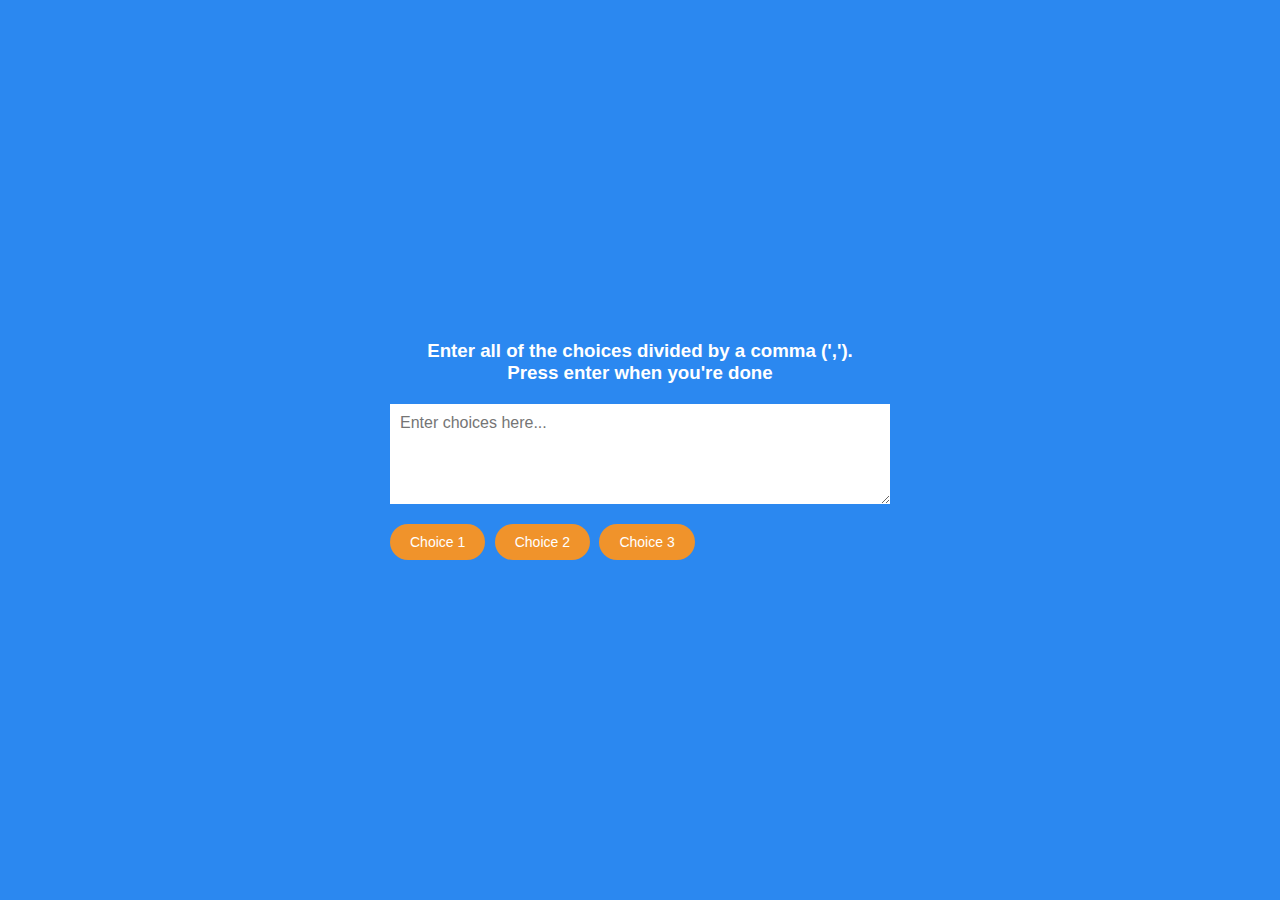
==== Random Choice Picker/index.html @ 277d50d4 "Basic styling" ====
<!DOCTYPE html>
<html lang="en">
<head>
    <meta charset="UTF-8">
    <meta http-equiv="X-UA-Compatible" content="IE=edge">
    <meta name="viewport" content="width=device-width, initial-scale=1.0">
    <title>Random Choice Picker</title>
    <link rel="stylesheet" href="style.css">
    <script defer src="script.js"></script>
</head>
<body>

    <div class="container">
        <h3>Enter all of the choices divided by a comma (',').<br>
            Press enter when you're done</h3>
            
        <textarea id="textarea" placeholder="Enter choices here..."></textarea>
  
        <div id="tags">
            <span class="tag">Choice 1</span>
            <span class="tag">Choice 2</span>
            <span class="tag">Choice 3</span>
        </div>
    </div>
    
</body>
</html>
---- Random Choice Picker/style.css ----
* {
    box-sizing: border-box;
}

body {
    background-color: #2b88f0;
    font-family: sans-serif;
    display: flex;
    flex-direction: column;
    align-items: center;
    justify-content: center;
    height: 100vh;
    overflow: hidden;
    margin: 0;
}

h3 {
    color: #fff;
    margin: 10px 0 20px;
    text-align: center;
}

.container {
    width: 500px;
}

textarea {  
    border: none;
    display: block;
    width: 100%;
    height: 100px;
    font-family: inherit;
    padding: 10px;
    margin: 0 0 20px;
    font-size: 16px;
}

textarea:focus {
    outline: none;
}

.tag {
    background-color: #f0932b;
    color: #fff;
    border-radius: 50px;
    padding: 10px 20px;
    margin: 0 5px 10px 0;
    font-size: 14px;
    display: inline-block;
}

.tag.highlight {
    background-color: #273c75;
}
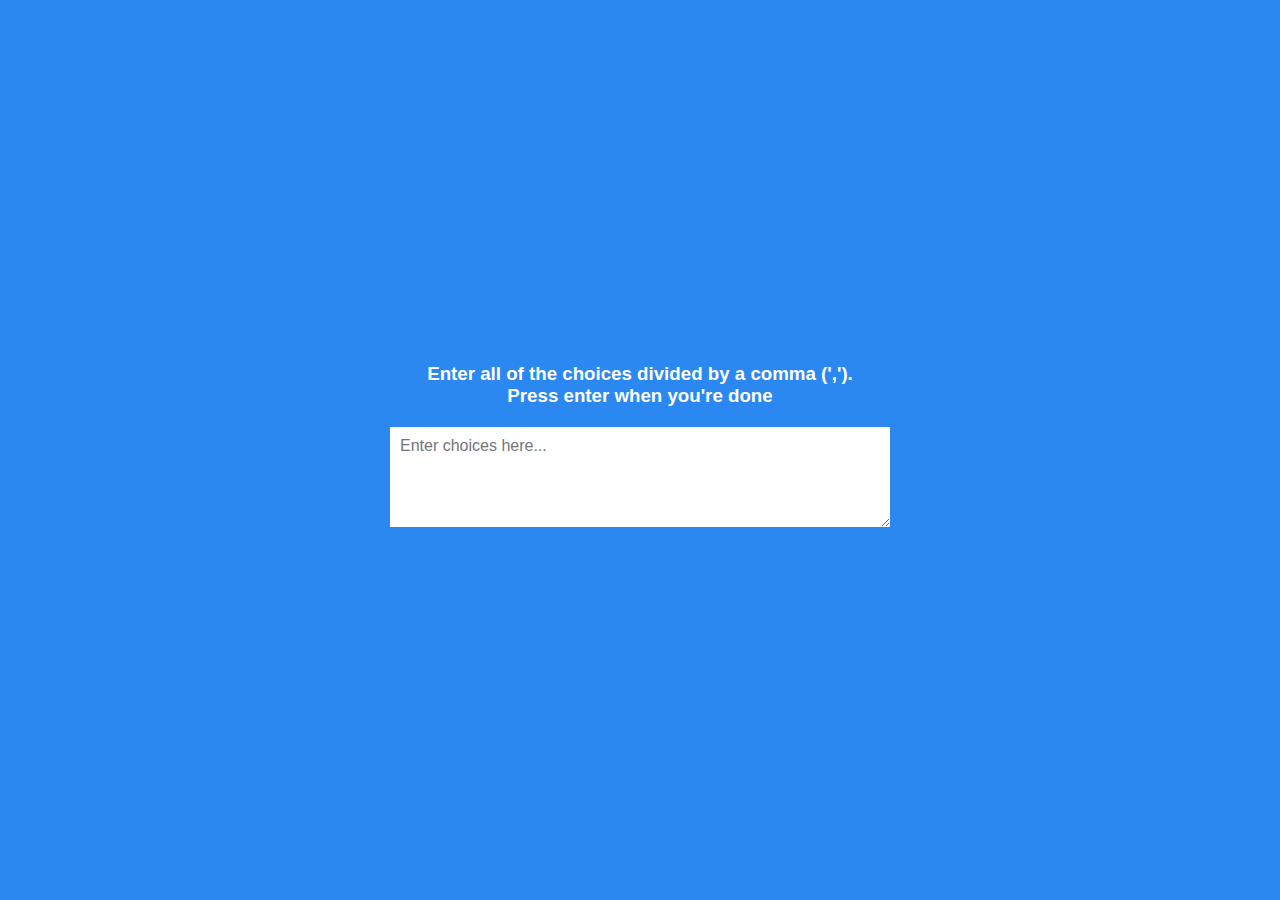
==== commit b87b3ae4: "Creating tag elems and populating functionality" ====
--- a/Random Choice Picker/index.html
+++ b/Random Choice Picker/index.html
@@ -17,9 +17,9 @@
         <textarea id="textarea" placeholder="Enter choices here..."></textarea>
   
         <div id="tags">
-            <span class="tag">Choice 1</span>
+            <!-- <span class="tag">Choice 1</span>
             <span class="tag">Choice 2</span>
-            <span class="tag">Choice 3</span>
+            <span class="tag">Choice 3</span> -->
         </div>
     </div>
     
